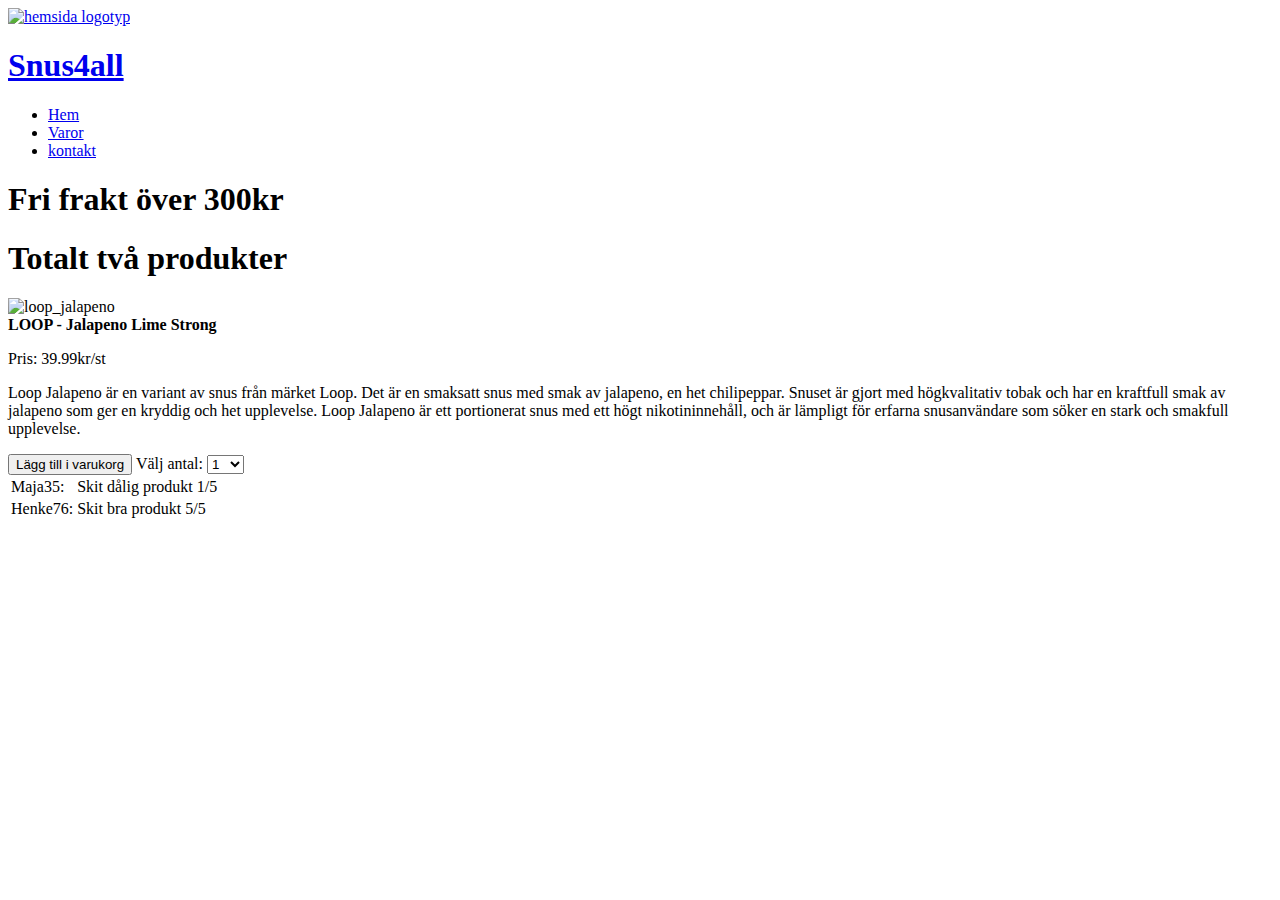
==== labb1/objekt.html @ fd2e3199 "Update objekt.html" ====
<!DOCTYPE html>
<html lang="sv">
   <head>
        <title>Snus4all</title>
        <meta charset="UTF-8">
        <link rel="stylesheet" href="src/styles/varor.css">
    </head> 
    <body>
        <header>
            <a href="index.html">
                <img src="src/img/snus4all_logo.png" alt="hemsida logotyp">
            </a>
           
            <h1><a href="index.html">Snus4all</a></h1>
            <div id="meny">
                <ul>
                    <li><a href="index.html">Hem</a></li>
                    <li><a href="index.html">Varor</a></li>
                    <li><a href="kontakt.html">kontakt</a></li>
                </ul>
            </div>
        </header>
        <div class="produktloop">
                <h1>Fri frakt över 300kr</h1>
                <h1>Totalt två produkter</h1>
        </div>
        <main>
            <div class="left-col">
                <img src="src/img/loopjala.png" alt="loop_jalapeno">
            </div>
            <div class="right-col"> 
                <b>LOOP - Jalapeno Lime Strong</b>
                <p>Pris: 39.99kr/st</p>
                <p>Loop Jalapeno är en variant av snus från märket Loop. Det är en smaksatt snus med smak av jalapeno, 
                    en het chilipeppar. Snuset är gjort med högkvalitativ tobak och har en kraftfull smak av jalapeno 
                    som ger en kryddig och het upplevelse. Loop Jalapeno är ett portionerat snus med ett högt nikotininnehåll, 
                    och är lämpligt för erfarna snusanvändare som söker en stark och smakfull upplevelse.</p>
                    <input type="submit" value="Lägg till i varukorg">
                    <label for="antal">Välj antal:</label>
                    <select name="Antal" id="antal">
                        <option>1</option> 
                        <option>2</option>
                        <option>3</option> 
                        <option>4</option>
                        <option>5</option> 
                        <option>6</option> 
                        <option>7</option> 
                        <option>8</option> 
                        <option>9</option> 
                        <option>10</option> 
                    </select>
            </div>
            <table class="tabell">
                <tr class="info">
                    <td>Maja35:</td>
                    <td>Skit dålig produkt 1/5</td>
                </tr>
                <tr class="info">
                    <td>Henke76: </td>
                    <td>Skit bra produkt 5/5</td>
                </tr>
            </table>
        </main>  
    </body> 

</html>
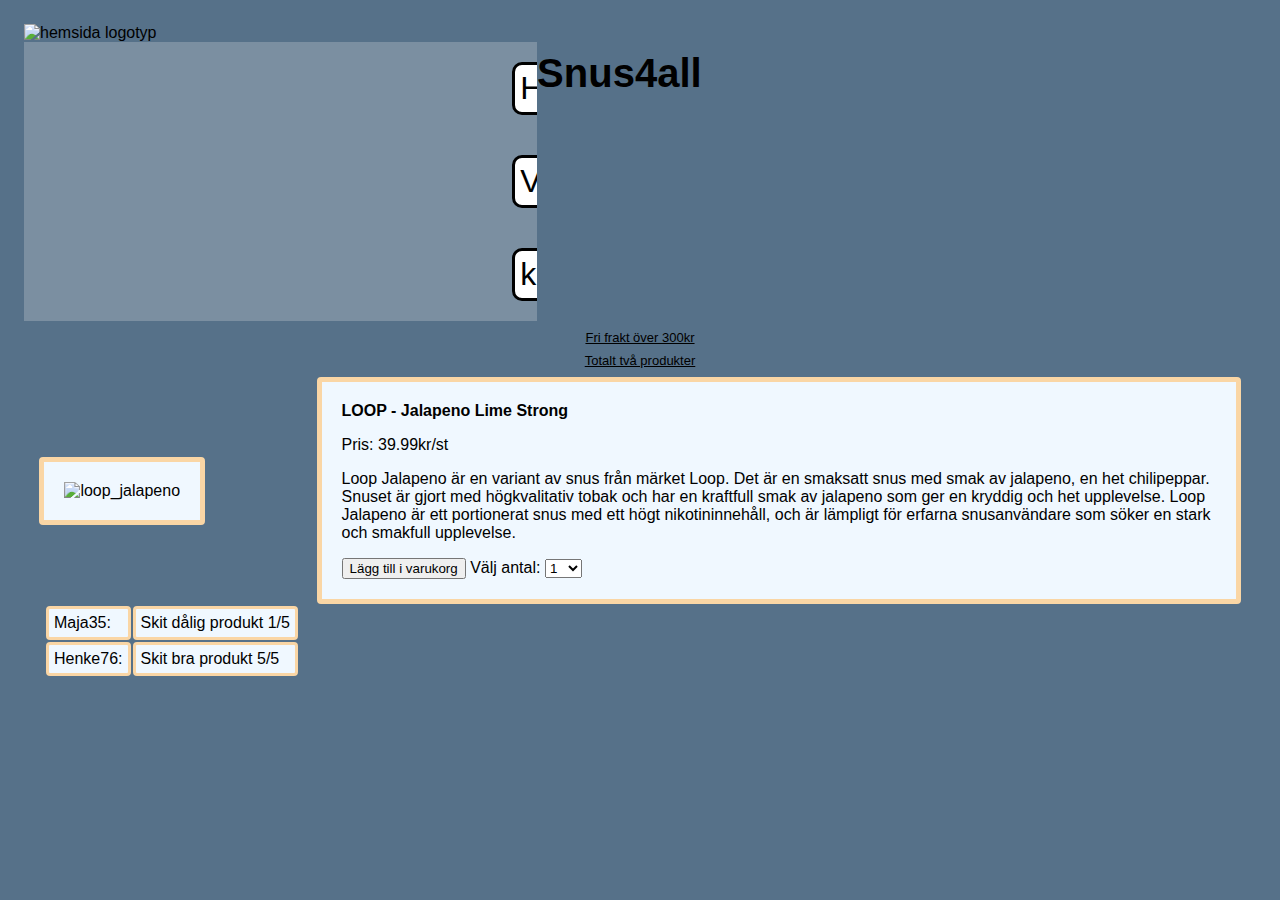
==== commit 858a4897: "Merge pull request #1 from erkan11112/main" ====
--- a/labb1/objekt.html
+++ b/labb1/objekt.html
@@ -3,16 +3,16 @@
    <head>
         <title>Snus4all</title>
         <meta charset="UTF-8">
-        <link rel="stylesheet" href="src/styles/varor.css">
+        <link rel="stylesheet" href="src/styles/varor.css"> <!-- Filen är länkad till varor.css -->
     </head> 
     <body>
         <header>
             <a href="index.html">
-                <img src="src/img/snus4all_logo.png" alt="hemsida logotyp">
+                <img src="src/img/snus4all_logo.png" alt="hemsida logotyp"> <!-- Bild för egengjord huvudlogotyp-->
             </a>
            
-            <h1><a href="index.html">Snus4all</a></h1>
-            <div id="meny">
+            <h1><a href="index.html">Snus4all</a></h1> <!-- Vid tryck på Snus4All kommen man tillbaka till startstidan -->
+            <div id="meny"> <!-- Div för menyn där man kan trycka på samtliga objekt för att komma till respektive sida -->
                 <ul>
                     <li><a href="index.html">Hem</a></li>
                     <li><a href="index.html">Varor</a></li>
@@ -20,15 +20,15 @@
                 </ul>
             </div>
         </header>
-        <div class="produktloop">
+        <div class="produktloop"> <!-- div för generell information -->
                 <h1>Fri frakt över 300kr</h1>
                 <h1>Totalt två produkter</h1>
         </div>
         <main>
-            <div class="left-col">
-                <img src="src/img/loopjala.png" alt="loop_jalapeno">
+            <div class="left-col"> <!-- div för produktens bild -->
+                <img src="src/img/loopjala.png" alt="loop_jalapeno"> <!-- https://media.snusbolaget.se/snusbolaget/images/302218-g-2022-04-22-093618708/0/0/2/loop-jalapeno-lime-strong-all-white.png!-->
             </div>
-            <div class="right-col"> 
+            <div class="right-col"> <!-- div för produktens information samt för alternativ såsom val av antal och lägg till varukorg. -->
                 <b>LOOP - Jalapeno Lime Strong</b>
                 <p>Pris: 39.99kr/st</p>
                 <p>Loop Jalapeno är en variant av snus från märket Loop. Det är en smaksatt snus med smak av jalapeno, 
@@ -36,8 +36,8 @@
                     som ger en kryddig och het upplevelse. Loop Jalapeno är ett portionerat snus med ett högt nikotininnehåll, 
                     och är lämpligt för erfarna snusanvändare som söker en stark och smakfull upplevelse.</p>
                     <input type="submit" value="Lägg till i varukorg">
-                    <label for="antal">Välj antal:</label>
-                    <select name="Antal" id="antal">
+                    <label for="antal">Välj antal:</label> <!-- Knapp för antal st av produkten som kan läggas till i kundkorgen -->
+                    <select name="Antal" id="antal"> <!-- Innehåller de olika alternativen av antal st -->
                         <option>1</option> 
                         <option>2</option>
                         <option>3</option> 
@@ -50,12 +50,12 @@
                         <option>10</option> 
                     </select>
             </div>
-            <table class="tabell">
-                <tr class="info">
+            <table class="tabell"> <!-- tabell för användarnamn och recension av kunden -->
+                <tr class="info"> <!-- tabellrad för användare 1 och dess recension -->
                     <td>Maja35:</td>
                     <td>Skit dålig produkt 1/5</td>
                 </tr>
-                <tr class="info">
+                <tr class="info"> <!-- tabellrad för användare 2 och dess recension -->
                     <td>Henke76: </td>
                     <td>Skit bra produkt 5/5</td>
                 </tr>
--- a/labb1/src/styles/varor.css
+++ b/labb1/src/styles/varor.css
@@ -0,0 +1,114 @@
+*{ box-sizing: border-box; }
+header{
+  width: 100%;
+
+}
+header img{
+  width: 150px;
+}
+header h1{
+  float: right;
+  margin-right: 45%;
+  font-size: 40px;
+  
+  
+  
+}
+header a{
+  color: black;
+}
+header a:link{
+  text-decoration: none;
+  list-style: none;
+}
+#meny ul{
+  list-style-type: none;
+  margin: 0%;
+  padding-left: 38%;
+  overflow: hidden;
+  background-color:rgb(123, 143, 161);
+
+}
+#meny li{
+  float:left;
+  padding: 20px;
+  font-size: xx-large;
+  background-color: rgb(123, 143, 161);
+  
+
+}
+#meny a{
+  margin: 0 auto;
+  display: block;
+  color: black;
+  background-color:rgb(255,255,255) ;
+  text-align: center;
+  padding: 5px;
+  text-decoration: none;
+  border: 3px solid black;
+  border-radius: 10px;
+
+}
+body {
+    font-family: "Helvetica Neue", Helvetica, Arial, sans-serif;
+    margin: 1.5rem;
+    background-color: #567189;
+  }
+
+
+.produktloop h1 {
+    text-align: center;
+    text-decoration: underline;
+    font-weight: lighter;
+    font-size: small;
+  }
+
+  .produktxr h1 {
+    text-align: center;
+    text-decoration: underline;
+    font-weight: lighter;
+    font-size: small;
+  }
+  
+
+.left-col img {
+    border: 5px solid #fad6a5;
+    border-radius: 4px;
+    padding: 20px;
+    width: 100%;
+    background-color: aliceblue;
+    margin:auto;
+  }
+
+  main{
+    display:flex;
+    flex-wrap: wrap;
+    width:100%;
+    max-width: 100%;
+    
+  }
+
+  .left-col{
+    margin:auto;
+    width:20%;
+  }
+  
+.right-col {
+  border: 5px solid #fad6a5;
+  border-radius: 4px;
+  padding: 20px;
+  text-align: left;
+  width: 75%;
+  margin:auto;
+  background-color: aliceblue;
+}
+.tabell{
+  margin-left: 20px;
+}
+.info td{
+  padding:5px;
+  border: 3px solid #fad6a5;
+  border-radius: 4px;
+  
+  background-color: aliceblue;
+}
